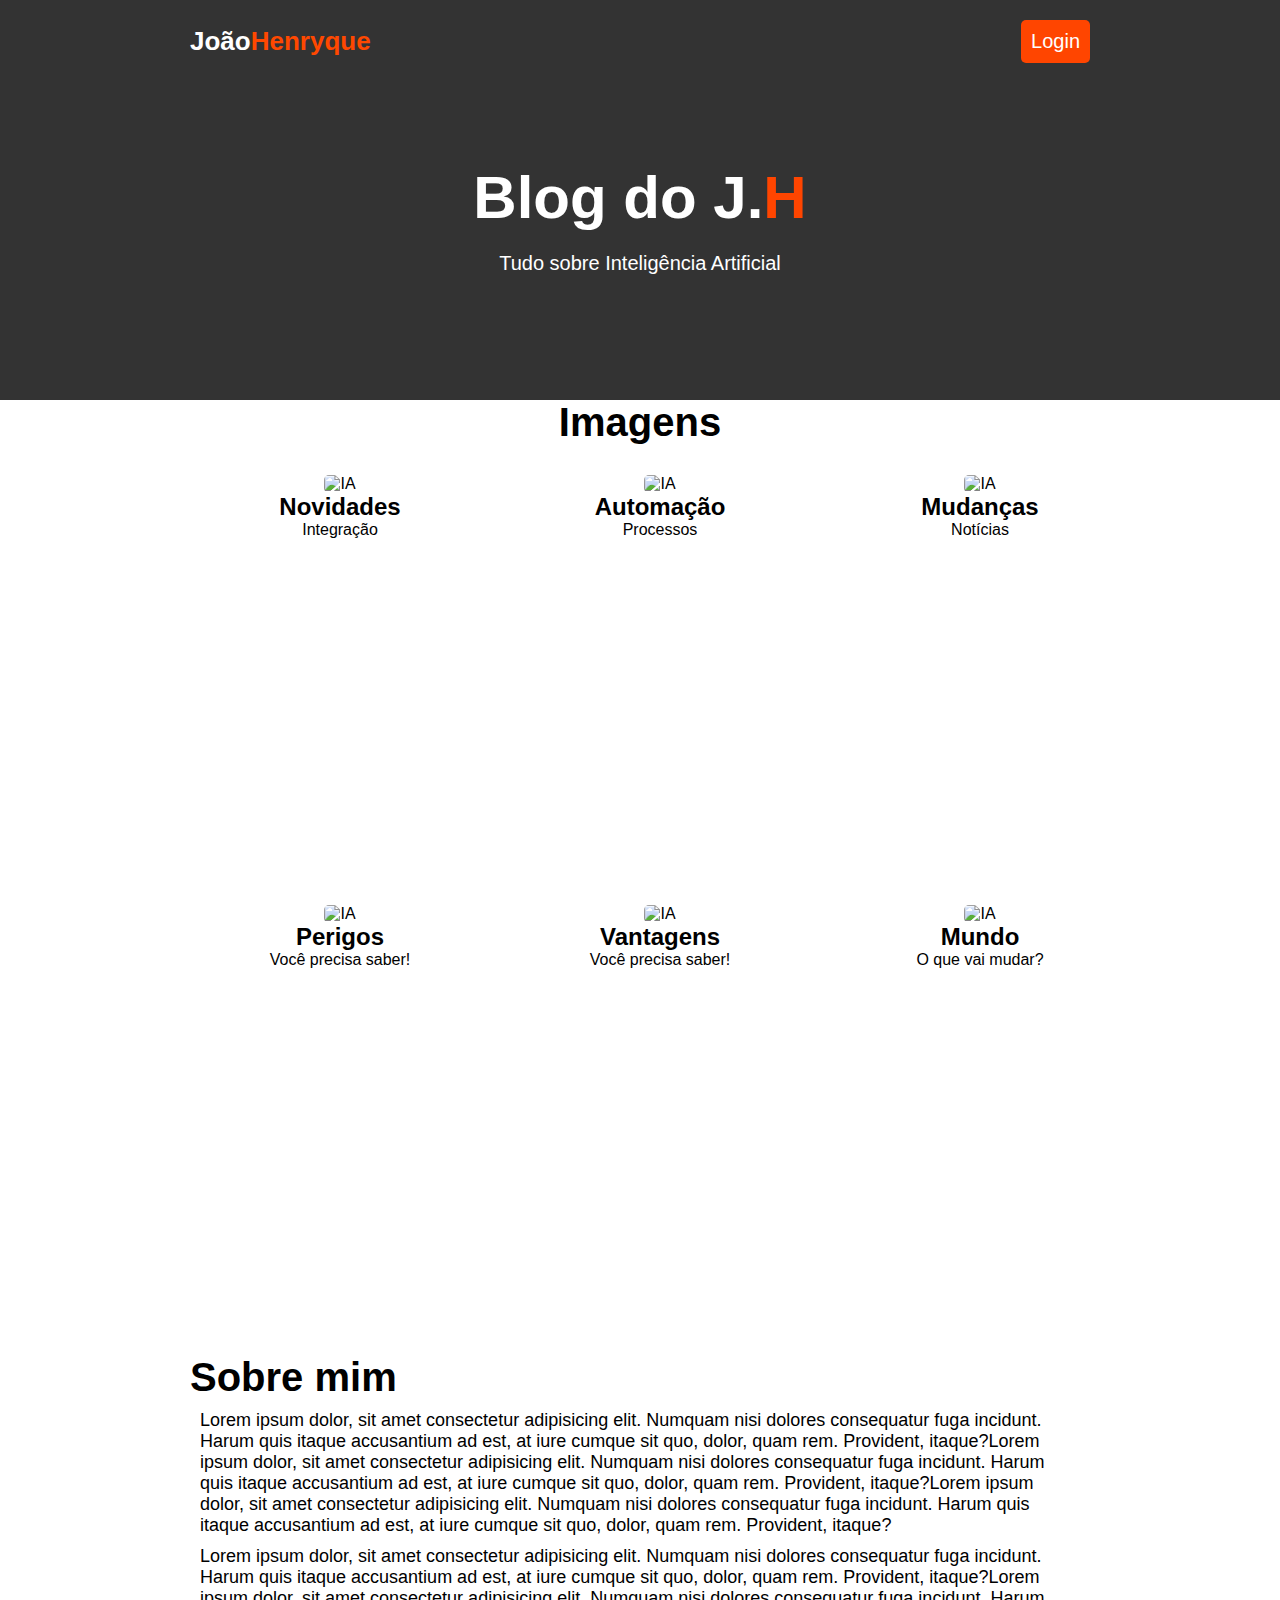
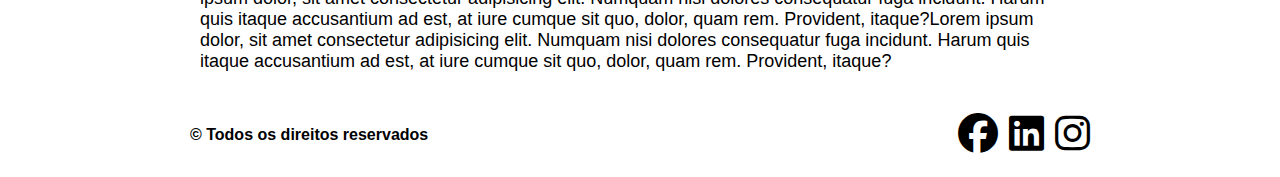
==== index.html @ a61a11f9 "inicio do blog" ====
<!DOCTYPE html>
<html lang="pt-br">

<head>
    <meta charset="UTF-8">
    <meta http-equiv="X-UA-Compatible" content="IE=edge">
    <link rel="stylesheet" href="https://cdnjs.cloudflare.com/ajax/libs/font-awesome/6.4.0/css/all.min.css" />
    <link rel="stylesheet" href="style.css">
    <meta name="viewport" content="width=device-width, initial-scale=1.0">
    <title>Blog</title>
</head>

<body>
    <header>
        <nav class="content-header">
            <h3>João<span>Henryque</span></h3>
            <button>Login</button>
        </nav>
        <div class="text">
            <h1>Blog do J.<span>H</span></h1>
            <p>Tudo sobre Inteligência Artificial</p>
        </div>
    </header>

    <section>
        <h1>Imagens</h1>
        <main>
            <div class="card">
                <img src="https://uploads-ssl.webflow.com/606907b169dcd481e8fd42c4/626af17e37014a34e98e8b02_rob%C3%B4%20IA.png"
                    alt="IA">
                <h2>Novidades</h2>
                <p>Integração</p>
            </div>
            <div class="card">
                <img src="https://www.boxnet.com.br/wp-content/uploads/2022/11/163-Boxnet-algoritmos-que-leem-pensamentos-inteligencia-artificial.jpg"
                    alt="IA">
                <h2>Automação</h2>
                <p>Processos</p>
            </div>
            <div class="card">
                <img src="https://media.vandalsports.com/master/3-2023/2023329152530_1.jpg" alt="IA">
                <h2>Mudanças</h2>
                <p>Notícias</p>
            </div>
            <div class="card">
                <img src="https://opencadd.com.br/wp-content/uploads/2022/10/maos-de-robo-sobre-olograma-de-intelige%CC%82ncia-artificial.jpg"
                    alt="IA">
                <h2>Perigos</h2>
                <p>Você precisa saber!</p>
            </div>
            <div class="card">
                <img src="https://totalip.com.br/wp-content/uploads/2022/11/ai.png" alt="IA">
                <h2>Vantagens</h2>
                <p>Você precisa saber!</p>
            </div>
            <div class="card">
                <img src="https://encrypted-tbn0.gstatic.com/images?q=tbn:ANd9GcTRg40IqhwU_0zCGG9W5SVWL6acqSbVUNJGWG3x_4IvN3dN42xSzrWMI-AH8zKU_DlVj4o&usqp=CAU"
                    alt="IA">
                <h2>Mundo</h2>
                <p>O que vai mudar?</p>
            </div>
        </main>
    </section>
    <article>
        <h1>Sobre mim</h1>
        <p>Lorem ipsum dolor, sit amet consectetur adipisicing elit. Numquam nisi dolores consequatur fuga incidunt.
            Harum quis itaque accusantium ad est, at iure cumque sit quo, dolor, quam rem. Provident, itaque?Lorem ipsum
            dolor, sit amet consectetur adipisicing elit. Numquam nisi dolores consequatur fuga incidunt. Harum quis
            itaque accusantium ad est, at iure cumque sit quo, dolor, quam rem. Provident, itaque?Lorem ipsum dolor, sit
            amet consectetur adipisicing elit. Numquam nisi dolores consequatur fuga incidunt. Harum quis itaque
            accusantium ad est, at iure cumque sit quo, dolor, quam rem. Provident, itaque?</p>
        <p>Lorem ipsum dolor, sit amet consectetur adipisicing elit. Numquam nisi dolores consequatur fuga incidunt.
            Harum quis itaque accusantium ad est, at iure cumque sit quo, dolor, quam rem. Provident, itaque?Lorem ipsum
            dolor, sit amet consectetur adipisicing elit. Numquam nisi dolores consequatur fuga incidunt. Harum quis
            itaque accusantium ad est, at iure cumque sit quo, dolor, quam rem. Provident, itaque?Lorem ipsum dolor, sit
            amet consectetur adipisicing elit. Numquam nisi dolores consequatur fuga incidunt. Harum quis itaque
            accusantium ad est, at iure cumque sit quo, dolor, quam rem. Provident, itaque?</p>
    </article>
    <footer>
        <p><strong>© Todos os direitos reservados</strong></p>
        <div class="icons">
            <i class="fa-brands fa-facebook" style="color: #000000;"></i>
            <i class="fa-brands fa-linkedin" style="color: #000000;"></i>
            <i class="fa-brands fa-instagram" style="color: #000000;"></i>
        </div>
    </footer>

</body>

</html>
---- style.css ----
* {
    margin: 0px;
    padding: 0px;
    font-family: Arial, Helvetica, sans-serif;
}

header {
    height: 400px;
    background-color: #333;
}

.content-header h3 {
    font-size: 26px;
    color: #fff;
}

.content-header h3 span {
    color: rgb(255, 72, 0);
}

.content-header {
    display: flex;
    align-items: center;
    justify-content: space-between;
    max-width: 900px;
    margin: 0 auto;
    padding: 20px;
}

button {
    color: #fff;
    font-size: 20px;
    border: none;
    background-color: orangered;
    padding: 10px;
    border-radius: 5px;
    cursor: pointer;
}

button:hover {
    background-color: rgb(255, 102, 0);
    transform: scale(1.1);
    transition: 0.3s;
    border-radius: 25px 10px;
}

.text {
    text-align: center;
    color: #fff;
    margin-top: 80px;
}

.text h1 {
    font-size: 60px;
    margin-bottom: 20px;
}

.text h1 span {
    color: orangered;
}

.text p {
    font-size: 20px;
}

section h1 {
    text-align: center;
    font-size: 40px;
}

section main {
    display: grid;
    padding: 10px;
    grid-template-columns: repeat(3, 1fr);
    gap: 20px;
    text-align: center;
    max-width: 900px;
    margin: 20px auto;
}

.card {
    width: 300px;
    height: 350px;
    margin-bottom: 60px;
}

.card:hover {
    transform: scale(1.1);
    transition: 0.3s;
}

.card img {
    width: 100%;
    height: 350px;
    object-fit: cover;
    border-radius: 5px;
}

article {
    max-width: 900px;
    margin: 20px auto;
    padding: 10px;
}

article h1 {
    font-size: 40px;
}

article p {
    margin: 10px;
    font-size: 18px;
    font-weight: 100px;
}

footer {
    display: flex;
    justify-content: space-between;
    align-items: center;
    max-width: 900px;
    margin: 20px auto;
    font-weight: 600px;
}

footer p {
    text-align: center;
}

.icons {
    font-size: 40px;
}
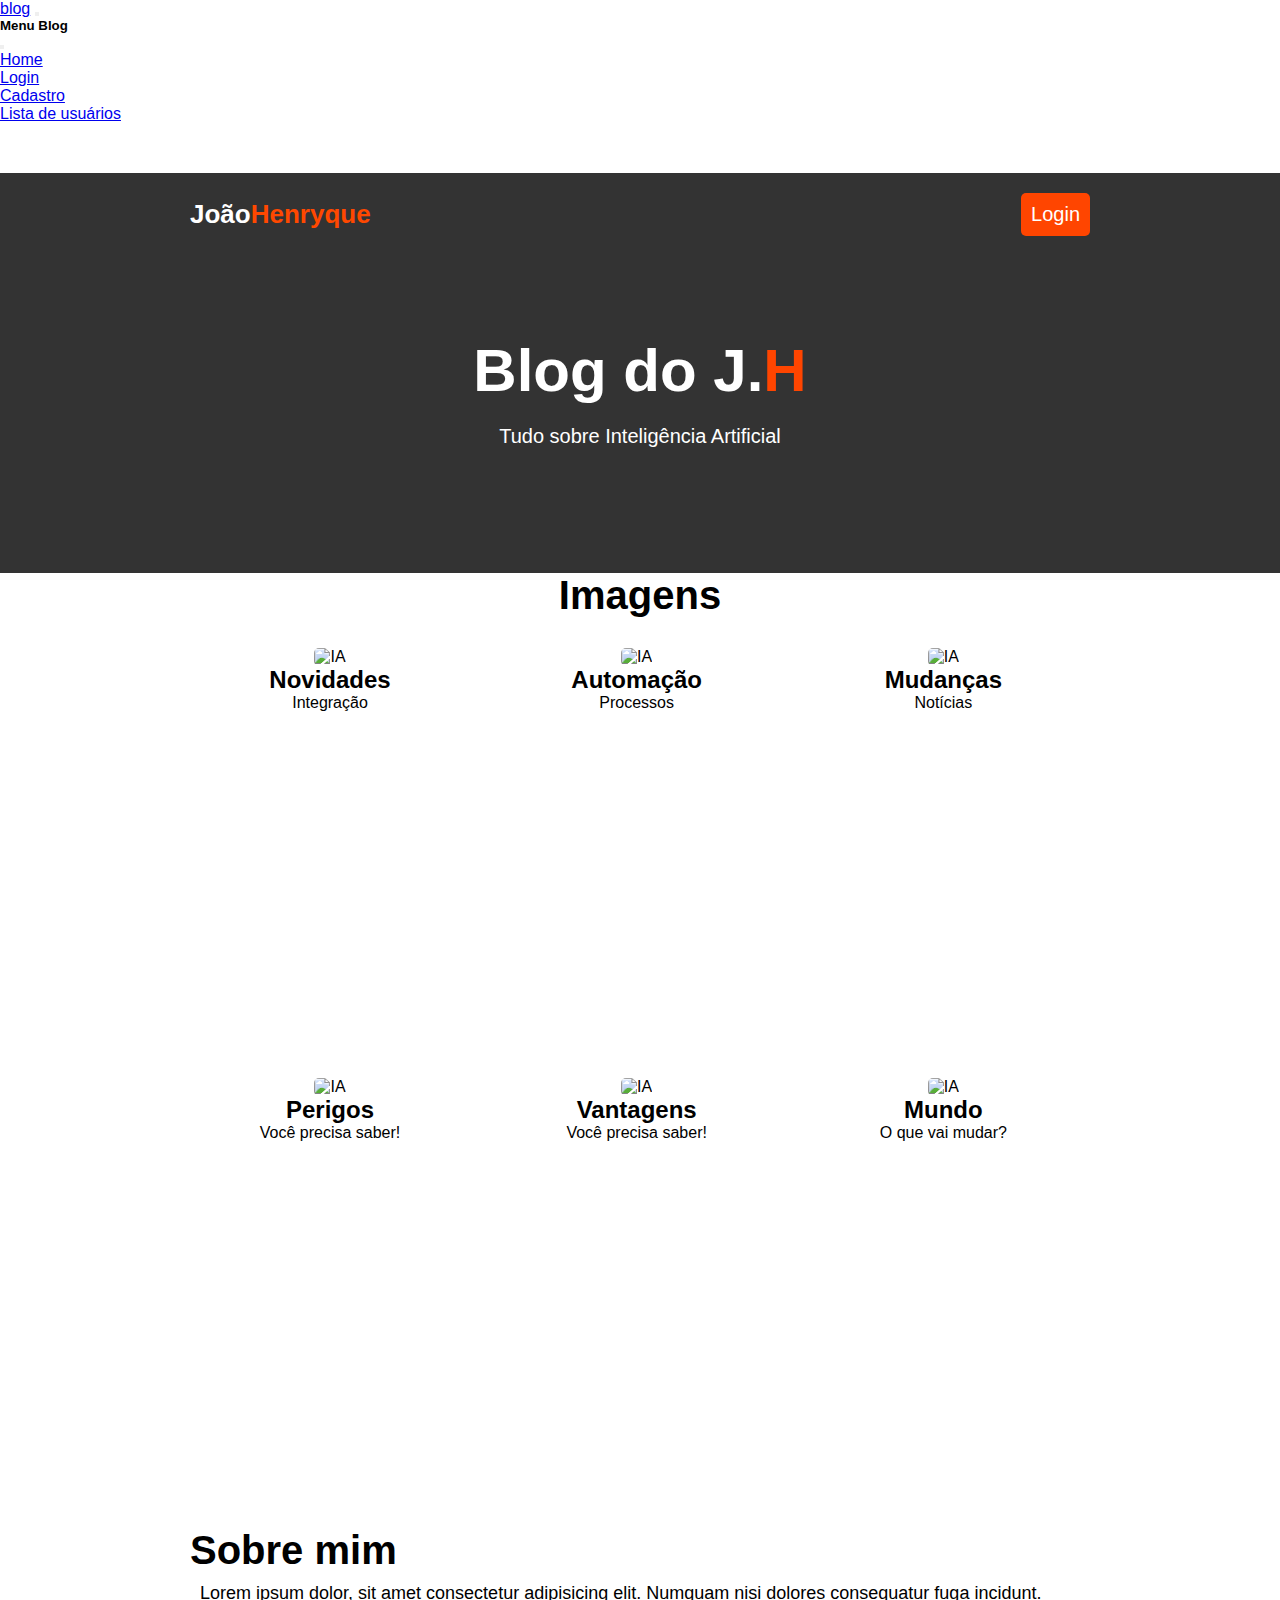
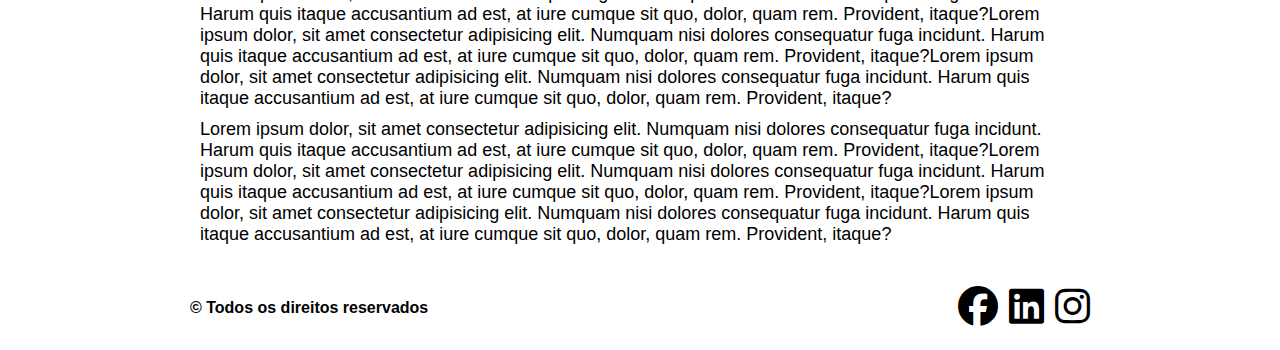
==== commit 0e2e9ff8: "novas páginas no projeto" ====
--- a/index.html
+++ b/index.html
@@ -7,14 +7,47 @@
     <link rel="stylesheet" href="https://cdnjs.cloudflare.com/ajax/libs/font-awesome/6.4.0/css/all.min.css" />
     <link rel="stylesheet" href="style.css">
     <meta name="viewport" content="width=device-width, initial-scale=1.0">
+    <link href="https://cdn.jsdelivr.net/npm/bootstrap@5.2.3/dist/css/bootstrap.min.css" rel="stylesheet" integrity="sha384-rbsA2VBKQhggwzxH7pPCaAqO46MgnOM80zW1RWuH61DGLwZJEdK2Kadq2F9CUG65" crossorigin="anonymous">
+
     <title>Blog</title>
 </head>
 
 <body>
+    <nav class="navbar navbar-dark bg-dark fixed-top">
+        <div class="container-fluid">
+          <a class="navbar-brand" href="#">blog</a>
+          <button class="navbar-toggler" type="button" data-bs-toggle="offcanvas" data-bs-target="#offcanvasDarkNavbar" aria-controls="offcanvasDarkNavbar">
+            <span class="navbar-toggler-icon"></span>
+          </button>
+          <div class="offcanvas offcanvas-end text-bg-dark" tabindex="-1" id="offcanvasDarkNavbar" aria-labelledby="offcanvasDarkNavbarLabel">
+            <div class="offcanvas-header">
+              <h5 class="offcanvas-title" id="offcanvasDarkNavbarLabel">Menu Blog</h5>
+              <button type="button" class="btn-close btn-close-white" data-bs-dismiss="offcanvas" aria-label="Close"></button>
+            </div>
+            <div class="offcanvas-body">
+              <ul class="navbar-nav justify-content-end flex-grow-1 pe-3">
+                <li class="nav-item">
+                  <a class="nav-link active" aria-current="page" href="index.html">Home</a>
+                </li>
+                <li class="nav-item">
+                  <a class="nav-link" href="login.html">Login</a>
+                </li>
+                <li class="nav-item">
+                  <a class="nav-link" href="cadastro.html">Cadastro</a>
+                </li>
+                <li class="nav-item">
+                    <a class="nav-link" href="listaUsuarios.html">Lista de usuários</a>
+                  </li>
+              </ul>
+            </div>
+          </div>
+        </div>
+      </nav>
+    <script src="https://cdn.jsdelivr.net/npm/bootstrap@5.2.3/dist/js/bootstrap.bundle.min.js" integrity="sha384-kenU1KFdBIe4zVF0s0G1M5b4hcpxyD9F7jL+jjXkk+Q2h455rYXK/7HAuoJl+0I4" crossorigin="anonymous"></script>
     <header>
         <nav class="content-header">
             <h3>João<span>Henryque</span></h3>
-            <button>Login</button>
+            <a href="./login.html"><button>Login</button></a>
         </nav>
         <div class="text">
             <h1>Blog do J.<span>H</span></h1>
--- a/style.css
+++ b/style.css
@@ -4,7 +4,9 @@
     font-family: Arial, Helvetica, sans-serif;
 }
 
+
 header {
+    margin-top: 50px;
     height: 400px;
     background-color: #333;
 }
@@ -27,7 +29,7 @@
     padding: 20px;
 }
 
-button {
+.content-header a button {
     color: #fff;
     font-size: 20px;
     border: none;
@@ -37,7 +39,7 @@
     cursor: pointer;
 }
 
-button:hover {
+.content-header a button:hover {
     background-color: rgb(255, 102, 0);
     transform: scale(1.1);
     transition: 0.3s;
@@ -79,7 +81,7 @@
 }
 
 .card {
-    width: 300px;
+    width: 280px;
     height: 350px;
     margin-bottom: 60px;
 }
@@ -127,4 +129,20 @@
 
 .icons {
     font-size: 40px;
+}
+
+@media (max-width:910px) {
+    .card {
+        width: 200px;
+    }
+}
+@media (max-width:670px) {
+    .card {
+        width: 150px;
+    }
+}
+@media (max-width:525px) {
+    .card {
+        width: 130px;
+    }
 }